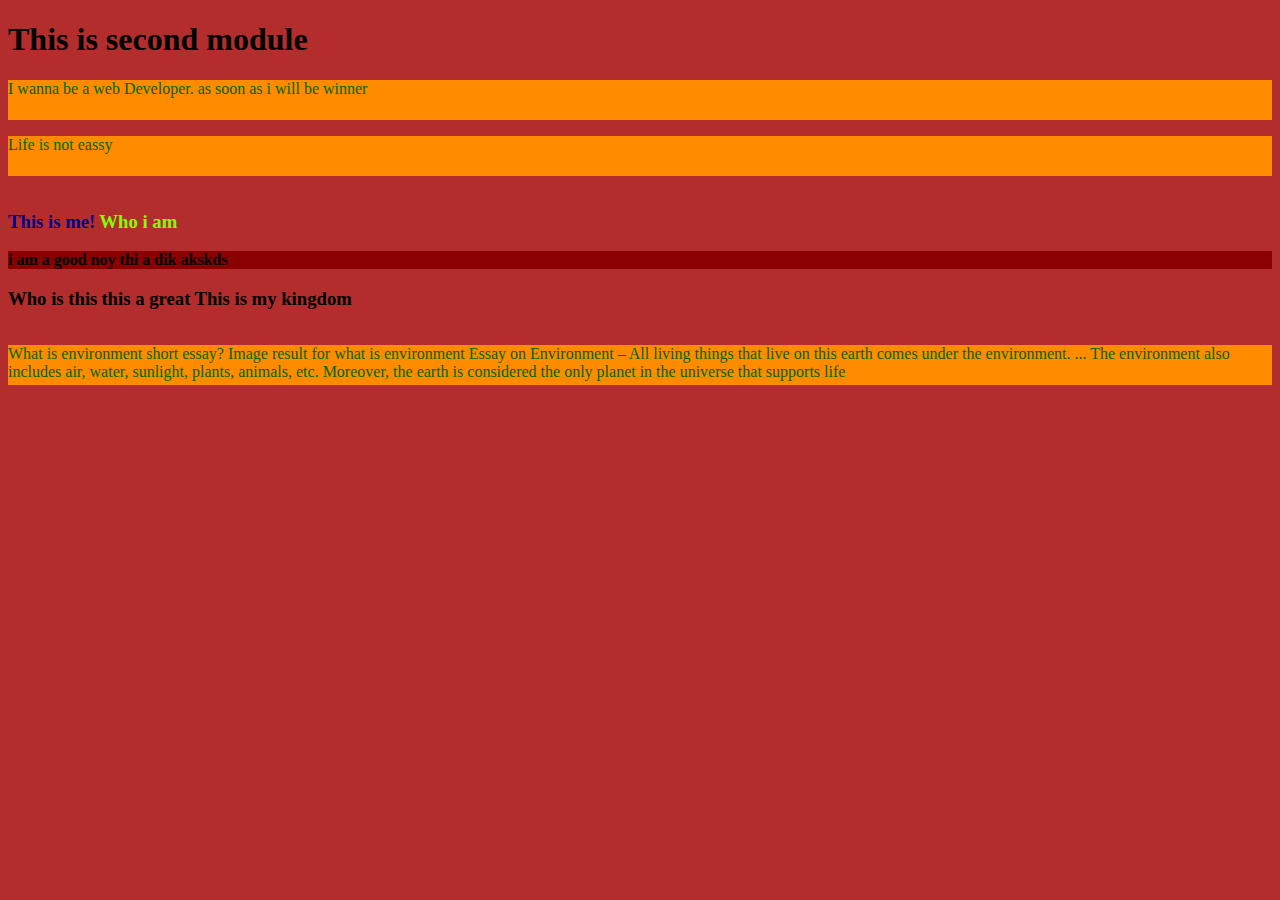
==== index.html @ 68592a4d "upgrade" ====
<!DOCTYPE html>
<html lang="en">
<head>
    <meta charset="UTF-8">
    <meta http-equiv="X-UA-Compatible" content="IE=edge">
    <meta name="viewport" content="width=device-width, initial-scale=1.0">
    <title>Document</title>
    <link rel="shortcut icon" href="./f.jpg" type="image/x-icon">
    <link rel="stylesheet" href="style.css">

</head>
<body>
    <h1>This is second module</h1>
    <p>I wanna be a web Developer. as soon as i will be winner</p>
    <p>Life is not eassy</p>
    <h3 id="maruf">This is me!</h3>
    <h3 class="sami">Who i am</h3>

    <div class="harami">
        <b>i am a good noy thi a dik akskds</b>
    </div>
    <h3>Who is this</h3>
    <h3>this a great</h3>
    <h3>This is my kingdom</h3>

        <p>What is environment short essay?
            Image result for what is environment
            Essay on Environment – All living things that live on this earth comes under the environment. ... The environment also includes air, water, sunlight, plants, animals, etc. Moreover, the earth is considered the only planet in the universe that supports life
        </p>
            <img src="https://nitrocdn.com/BzukxzxIDWSkBjOuXIuFVkjjEriFmqlw/assets/static/optimized/rev-540763a/wp-content/uploads/2020/09/environment-definition-and-examples-768x432.jpg" alt="">
            
    
</body>
</html>
---- style.css ----
body{
    background-color: #b32d2d;
}

p{
    color: darkgreen;
    background-color: darkorange;
    height: 40px;
}
.sami{
    color: chartreuse;
}
#maruf{
    color: darkblue;
}
.harami{
    background-color: darkred;
}

h3{
    display: inline-block;
}
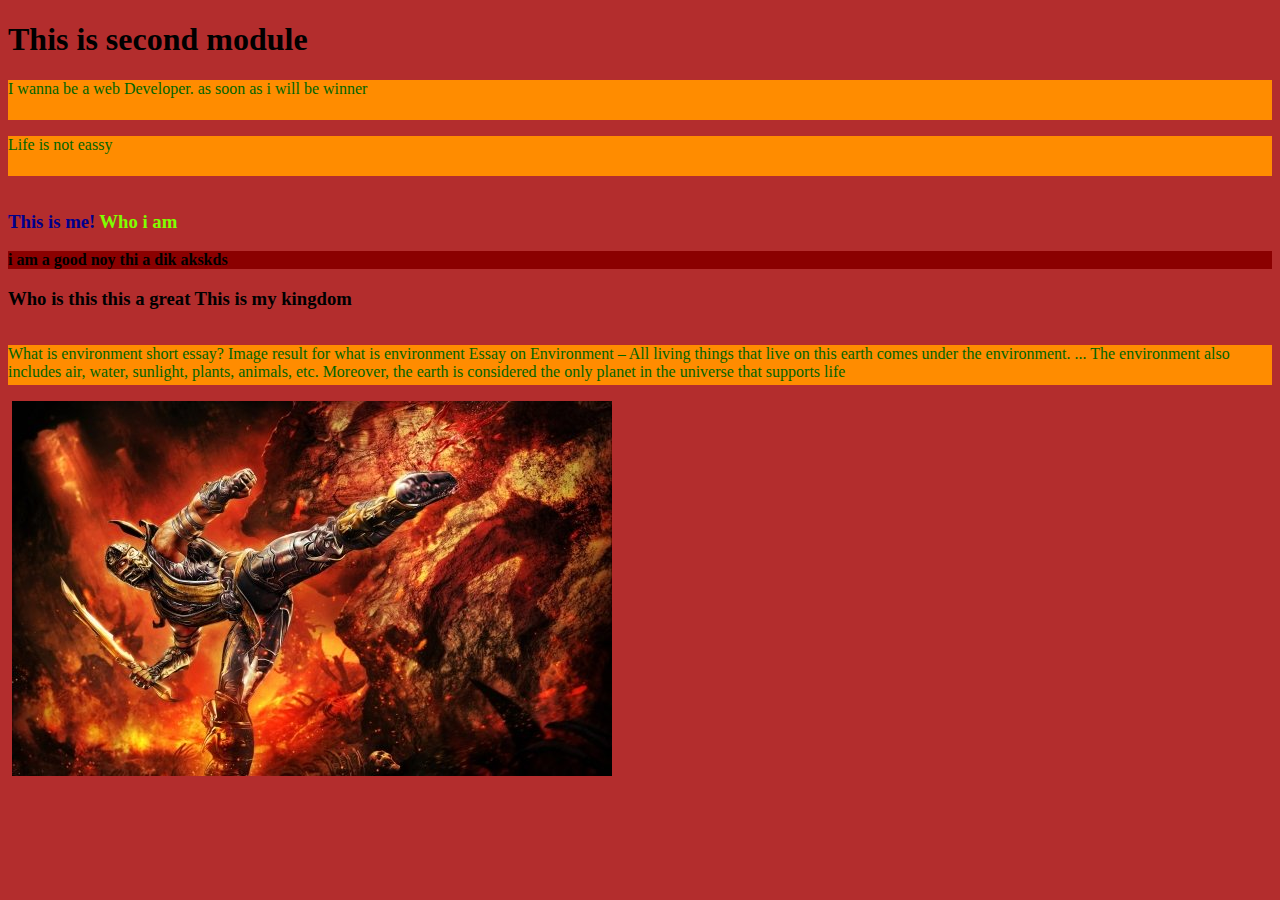
==== commit e085af5d: "kahini" ====
--- a/index.html
+++ b/index.html
@@ -29,6 +29,6 @@
         </p>
             <img src="https://nitrocdn.com/BzukxzxIDWSkBjOuXIuFVkjjEriFmqlw/assets/static/optimized/rev-540763a/wp-content/uploads/2020/09/environment-definition-and-examples-768x432.jpg" alt="">
             
-    
+    <img src="./t.jpg" alt="">
 </body>
 </html>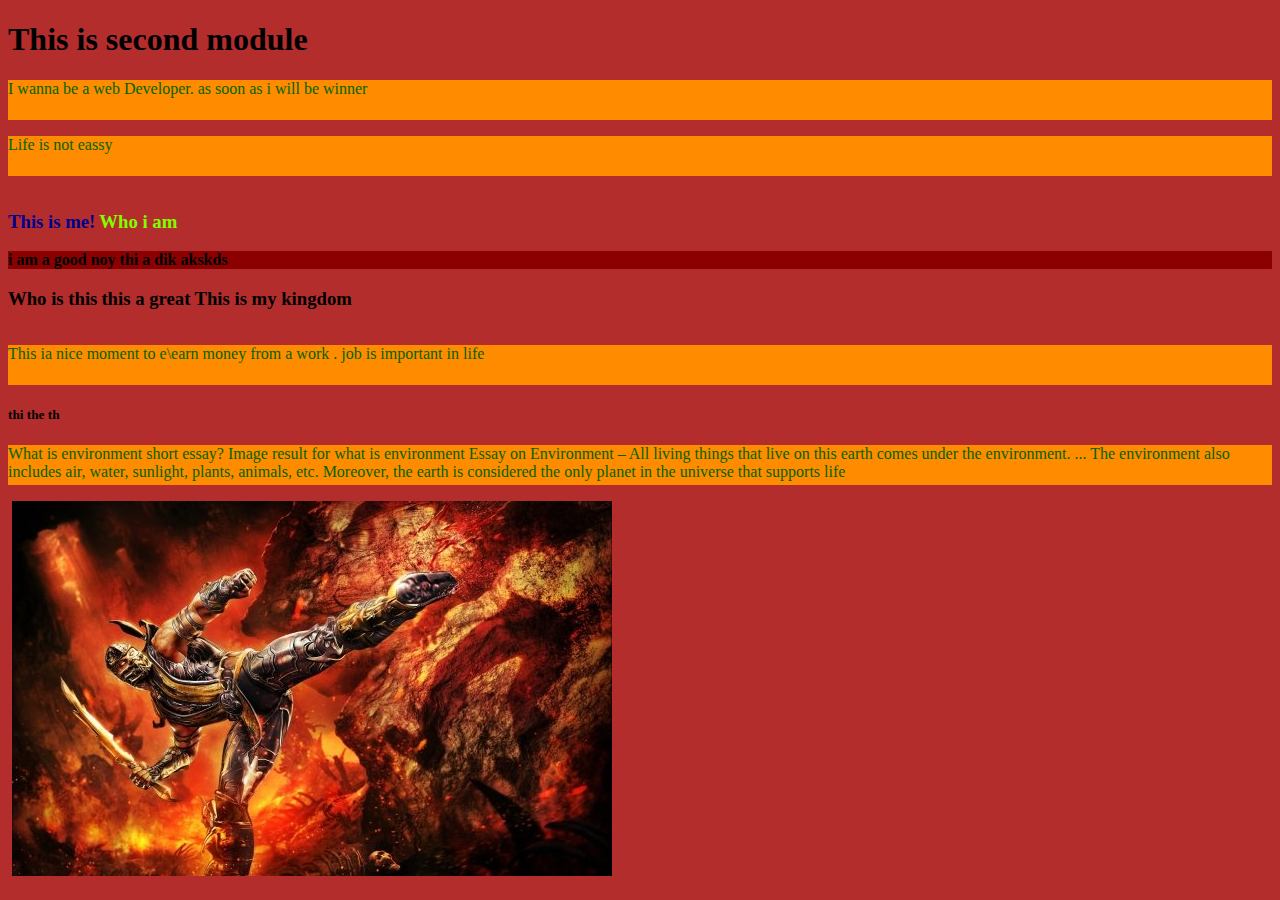
==== commit 1cfdd9bb: "this is" ====
--- a/index.html
+++ b/index.html
@@ -22,6 +22,10 @@
     <h3>Who is this</h3>
     <h3>this a great</h3>
     <h3>This is my kingdom</h3>
+    <div>
+        <p>This ia nice moment to e\earn money from a work . job is important in life</p>
+        <h5>thi the th</h5>
+    </div>
 
         <p>What is environment short essay?
             Image result for what is environment
